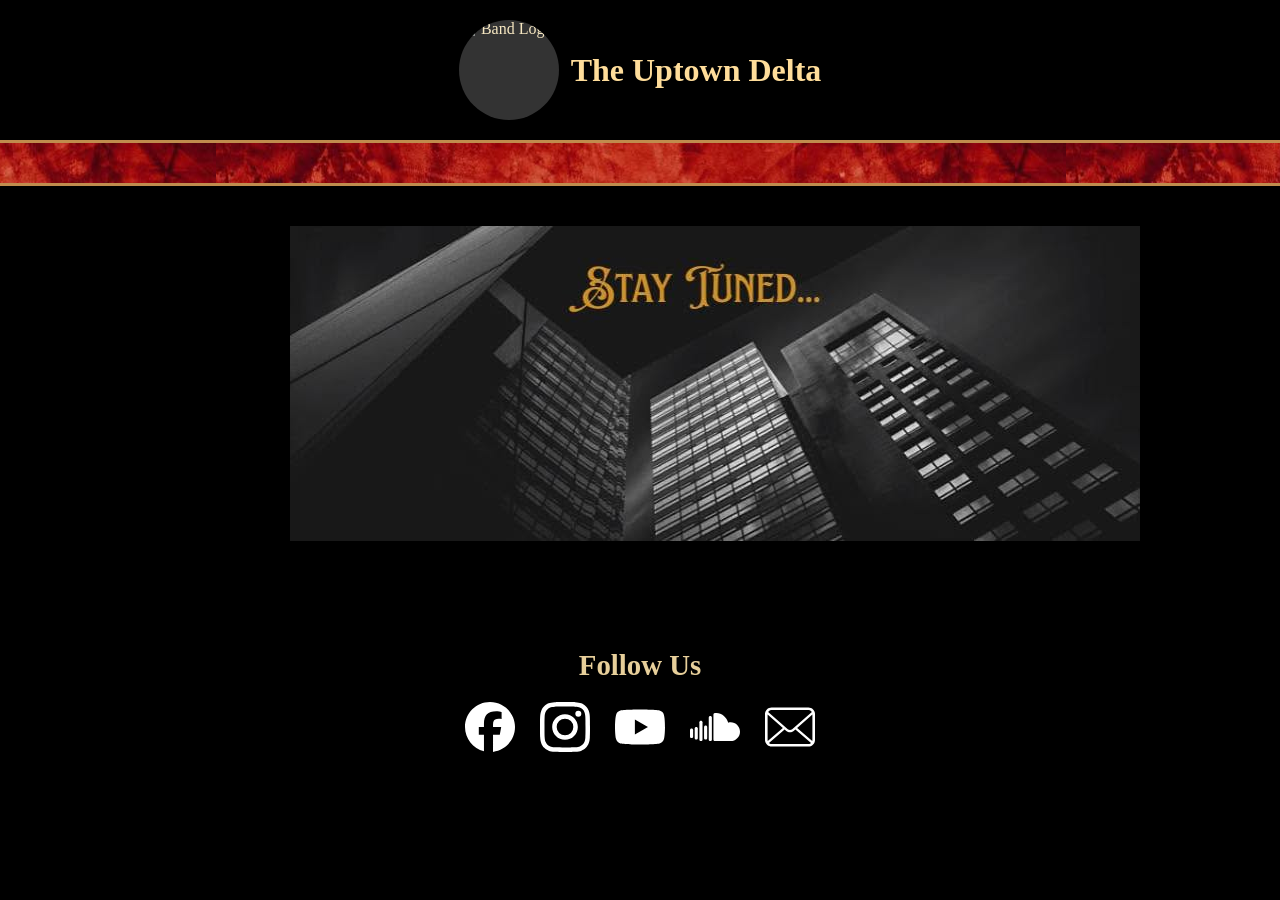
==== index_temp.html @ 4f6b50a8 "UD 2.0 initial changes" ====
<!DOCTYPE html>
<html lang="en">
<head>
<!-- Google tag (gtag.js) -->
<script async src="https://www.googletagmanager.com/gtag/js?id=G-ND3M8T49VR"></script>
<script>
  window.dataLayer = window.dataLayer || [];
  function gtag(){dataLayer.push(arguments);}
  gtag('js', new Date());

  gtag('config', 'G-ND3M8T49VR');
</script>
<meta charset="UTF-8">
<meta name="viewport" content="width=device-width, initial-scale=1.0">
<title>The Uptown Delta - Blues Rock & Soul</title>
<link rel="stylesheet" href="styles.css">
</head>
<body>

<header>
  <div class="logo-area">
    <img src="pics/UD_Logo5.png" alt="Band Logo" class="logo">
    <h1 class="band-name">The Uptown Delta</h1>
  </div>
</header>

<section class="hero">
<!--  <h2>  </h2> -->
<!--  <p>Authentic Blues & Soul to move your heart.</p>  -->
</section>

<main>
  <!-- Home -->
  <section id="home" class="content-section visible">
    <img
        id="responsiveImage"
        src="pics/Stay_Tuned.jpg"
        alt="Band Photo"
        class="HomeImage"> 
        
    

</main>
<section class="social-media">
  <h2>Follow Us</h2>

  <div class="social-icons">
    <a href="https://www.facebook.com/profile.php?id=61591234901133" target="_blank" aria-label="Facebook">
      <img src="icons/facebook.svg" alt="Facebook">
    </a>

    <a href="https://www.instagram.com/theuptowndelta" target="_blank" aria-label="Instagram">
      <img src="icons/instagram.svg" alt="Instagram">
    </a>

    <a href="https://www.youtube.com/@UptownDeltaBand" target="_blank" aria-label="YouTube">
      <img src="icons/youtube.svg" alt="YouTube">
    </a>

    <a href="https://on.soundcloud.com/FQP1SJyTtgGlEU8gZL" target="_blank" aria-label="YouTube">
      <img src="icons/soundcloud.svg" alt="SoundCloud">
    </a>

    <a href="mailto:uptowndeltaband@gmail.com" target="_blank" aria-label="YouTube">
      <img src="icons/email-9.svg" alt="email">
    </a>
  </div>  
</section>
<script src="script.js"></script>
</body>
</html>
---- styles.css ----
body{margin:0;font-family:"Georgia",serif;background:#000000;color:#f6e7c1;text-align:center}
header{background:#000000;padding:20px;border-bottom:3px solid #c08c4d}
.logo-area{display:flex;align-items:center;justify-content:center;gap:12px}
.logo{width:100px;height:100px;border-radius:50%;background:#333;object-fit:cover}
.band-name{font-size:2rem;font-weight:700;color:#ffdd9a}
nav{margin-top:10px}
nav button{margin:8px;padding:10px 20px;font-size:1rem;background:#000000;color:#ffdd9a;border:2px solid #c08c4d;cursor:pointer;transition:.3s;border-radius:8px}
nav button:hover{background:#c08c4d;color:#000000}
.hero{background:url('pics/banner.jpg') center repeat,linear-gradient(#000000,#000000);padding:20px 20px;color:#ffdd9a;border-bottom:3px solid #c08c4d}
.hero h2{font-size:3rem;margin:0}
.hero p{font-size:1.2rem;margin-top:10px}
main{padding:40px 20px}
.content-section{display:none;max-width:700px;margin:auto}
.content-section.visible{display:block}
.gallery-grid{display:grid;grid-template-columns:repeat(auto-fit,minmax(200px,1fr));gap:15px;margin:20px 0}
.gallery-grid img{width:100%;border-radius:8px;border:3px solid #c08c4d;transition:transform .3s}
.gallery-grid img:hover{transform:scale(1.05)}
.gallery-note{font-style:italic;margin-top:10px;color:#e7cf9a}
.HomeImage {
    max-width: 90vw;
    max-height: 90vh;
    width: auto;
    height: auto;
    margin: 1;
    object-fit: contain;

    /* Fade-in setup */
    opacity: 0;
    transition: opacity 1.5s ease-in-out;
}
.HomeImage.fade-in {
    opacity: 1;
}
.social-media {
  text-align: center;
  padding: 40px 20px;
  background-color: #000000;
}

.social-media h2 {
  color: #e7cf9a;
  margin-bottom: 20px;
  font-size: 1.8rem;
}

.social-icons {
  display: flex;
  justify-content: center;
  gap: 25px;
}

.social-icons a {
  display: inline-block;
  width: 50px;
  height: 50px;
  transition: transform 0.3s ease, opacity 0.3s ease;
}

.social-icons img {
  width: 100%;
  height: 100%;
  filter: invert(1); /* makes icons white */
}

.social-icons a:hover {
  transform: scale(1.2);
  opacity: 0.8;
}

.vid-player {
  aspect-ratio: 16 / 9;
  width: 100%;
  min-width:321px
}

table.center {
  margin-left: auto;
  margin-right: auto;
  border: 1px solid black;
  width: 70%; /* Set a width less than 100% */
  }
  td, th {
  text-align: left;
  }
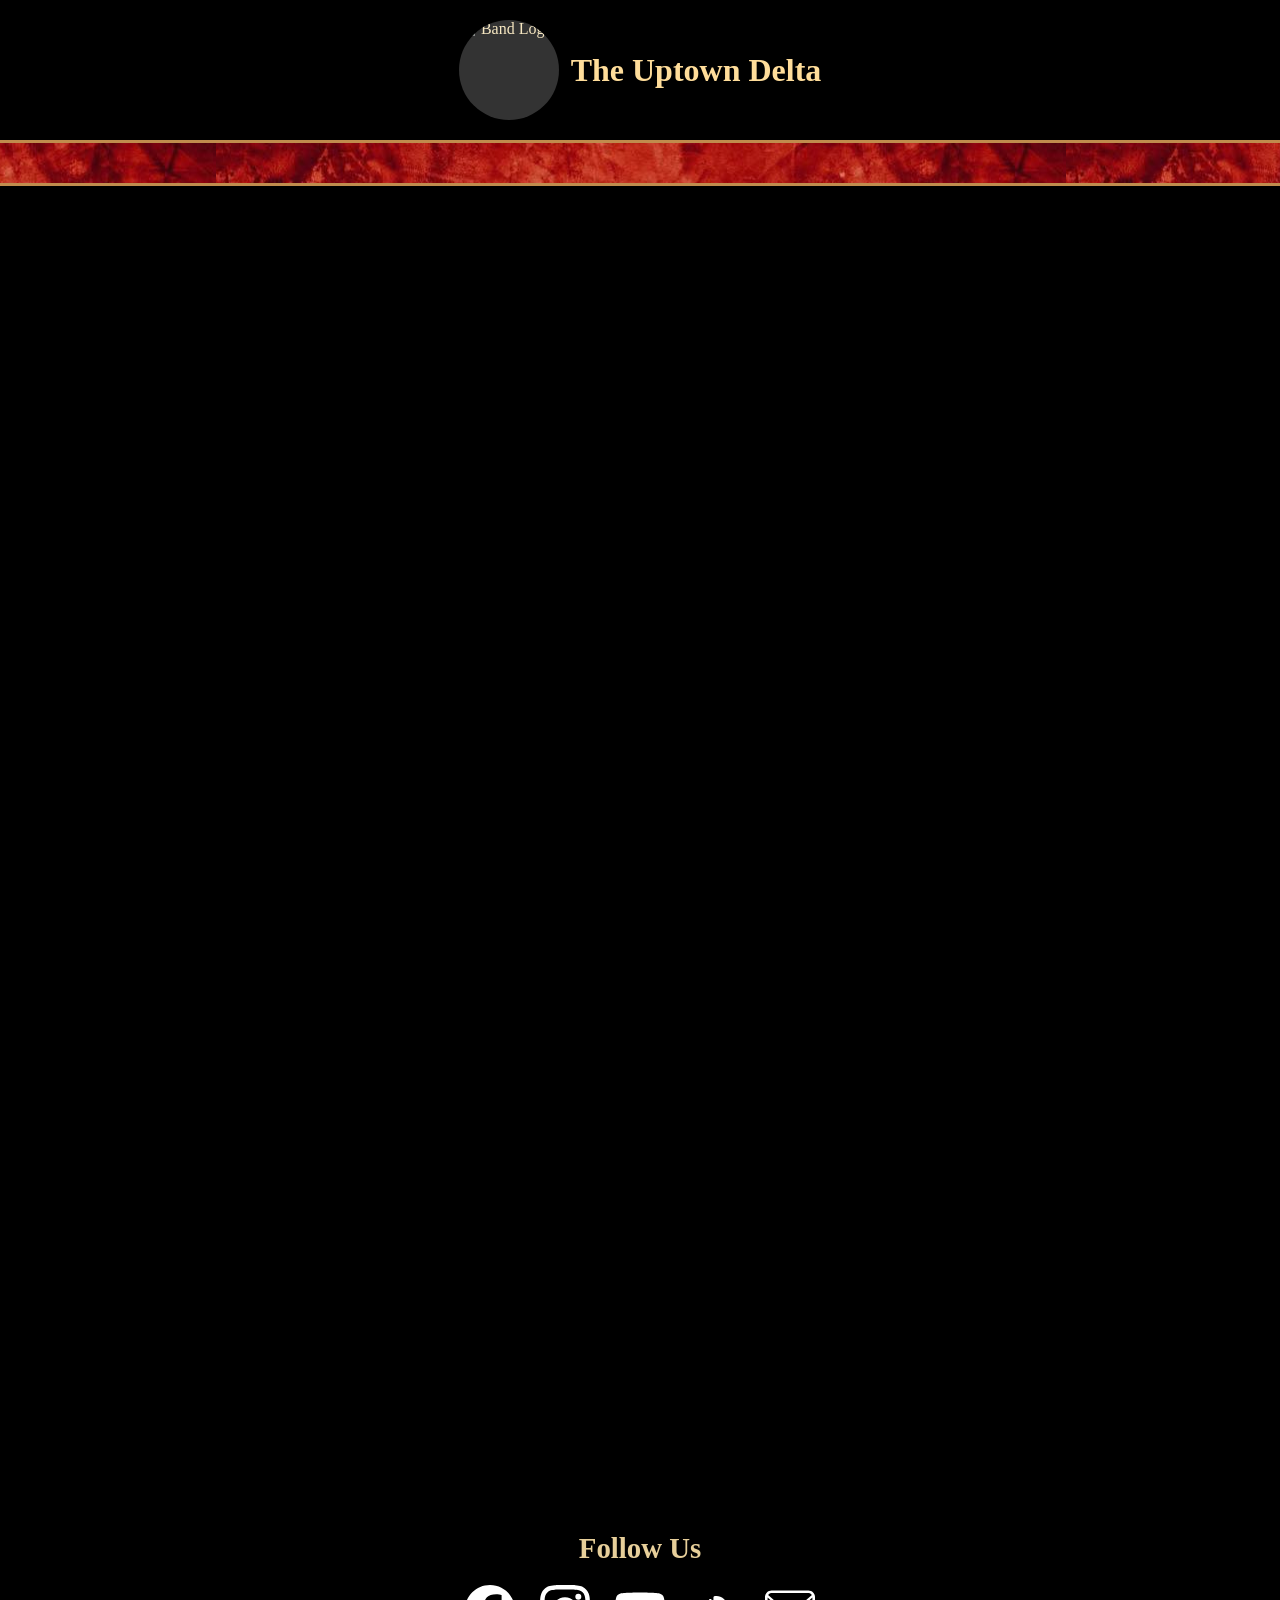
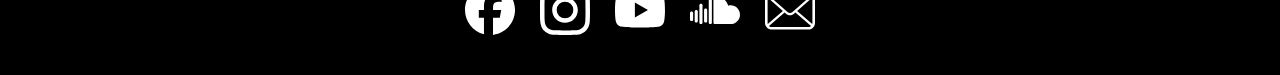
==== commit b30151d0: "Add gig" ====
--- a/index_temp.html
+++ b/index_temp.html
@@ -32,14 +32,16 @@
 <main>
   <!-- Home -->
   <section id="home" class="content-section visible">
-    <img
-        id="responsiveImage"
-        src="pics/Stay_Tuned.jpg"
-        alt="Band Photo"
-        class="HomeImage"> 
+    <iframe width="315" height="560"
+      src="https://www.youtube.com/embed/mKhdgZXV9DQ"
+      title="YouTube video player"
+      frameborder="0"
+      allow="accelerometer; autoplay; clipboard-write; encrypted-media; gyroscope; picture-in-picture; web-share"
+      allowfullscreen>
+</iframe> 
+<iframe width="560" height="315" src="https://www.youtube.com/embed/kaYlVwTZrUQ?si=5ghphrab1Cb5SQwg" title="YouTube video player" frameborder="0" allow="accelerometer; autoplay; clipboard-write; encrypted-media; gyroscope; picture-in-picture; web-share" referrerpolicy="strict-origin-when-cross-origin" allowfullscreen></iframe>
+<iframe width="560" height="315" src="https://www.youtube.com/embed/cZ44R0HRjog?si=Vh5XHtR_oX-WPeFT" title="YouTube video player" frameborder="0" allow="accelerometer; autoplay; clipboard-write; encrypted-media; gyroscope; picture-in-picture; web-share" referrerpolicy="strict-origin-when-cross-origin" allowfullscreen></iframe>
         
-    
-
 </main>
 <section class="social-media">
   <h2>Follow Us</h2>
--- a/styles.css
+++ b/styles.css
@@ -16,6 +16,7 @@
 .gallery-grid img{width:100%;border-radius:8px;border:3px solid #c08c4d;transition:transform .3s}
 .gallery-grid img:hover{transform:scale(1.05)}
 .gallery-note{font-style:italic;margin-top:10px;color:#e7cf9a}
+.about-image{display:block;width:100%;max-width:700px;height:auto;margin:20px auto;border:3px solid #c08c4d;border-radius:8px}
 .HomeImage {
     max-width: 90vw;
     max-height: 90vh;
